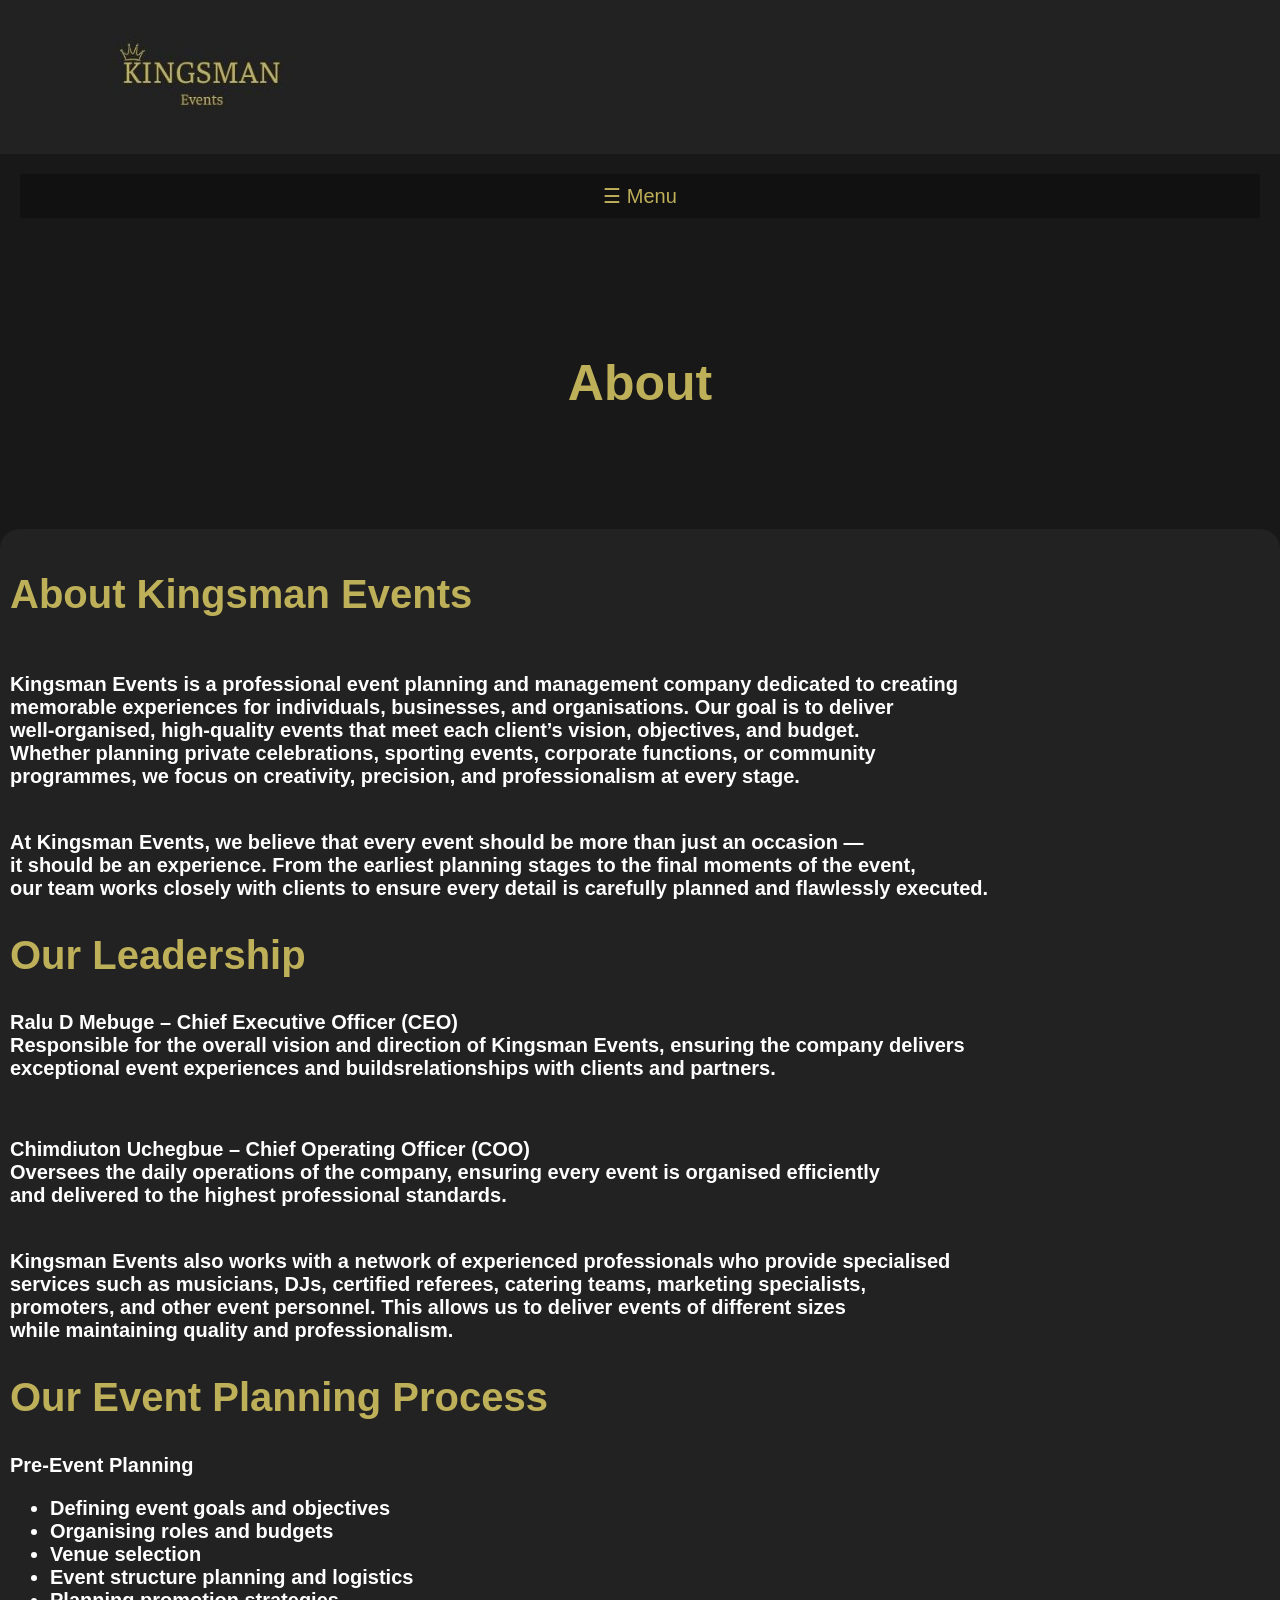
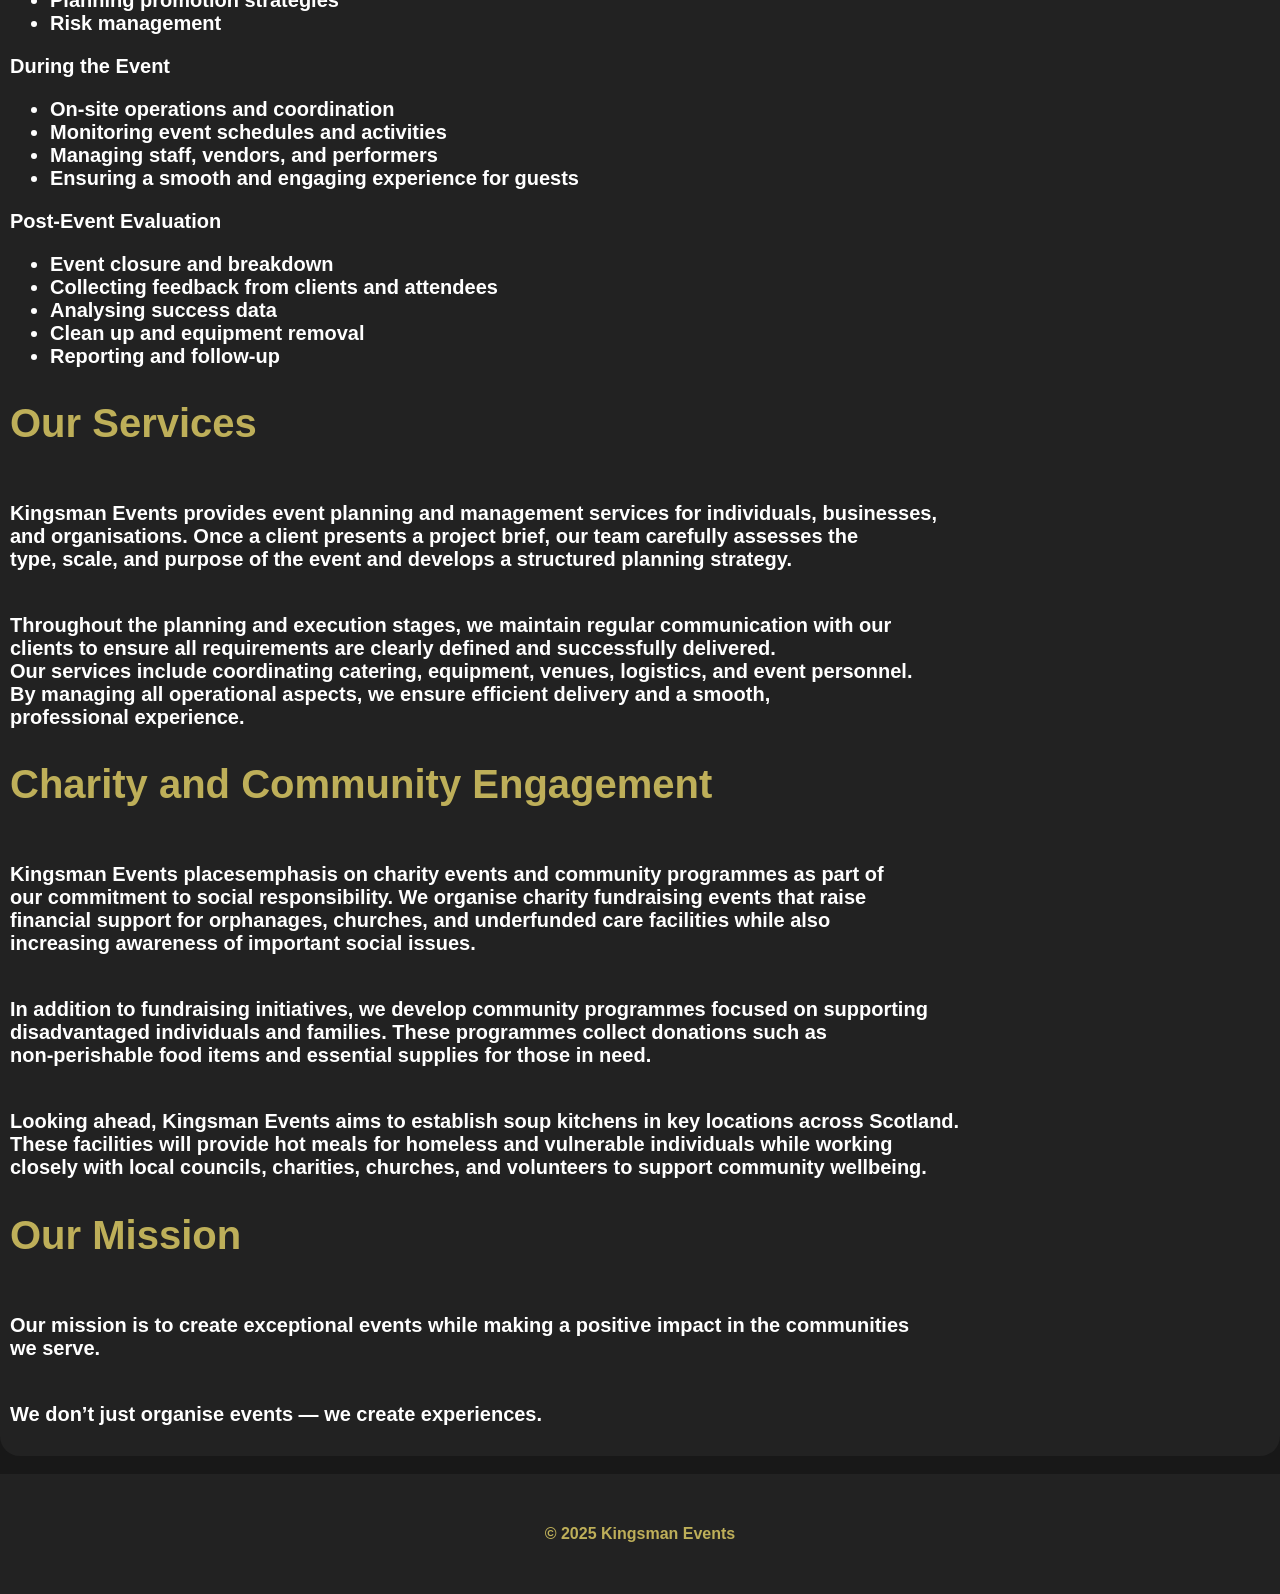
==== about.html @ a69aba5b "t" ====
<!doctype html>
    <head>
        <title>Home - Kingsman Events</title>
        <link rel="stylesheet" href="stylesheet.css">
        <meta name="viewport" content="width=device-width, initial-scale=1.0">
    </head>
    <body>
       <header class="site-header" width="1920">
            <a href="index.html"><img src="Kingsmanevents1.5.jpg" class="logo" width="350" alt></a>
        </header>
        <div id="mySidebar" class="sidebar">
          <a href="javascript:void(0)" class="closebtn" onclick="closeNav()">&times;</a>
          <a href="index.html">Home</a>
          <a href="about.html">About</a>
          <a href="events.html">Events</a>
          <a href="gallery.html">Gallery</a>
          <a href="contact.html">Contact</a>
        </div>

        <div id="main">
          <button class="openbtn" onclick="openNav()">&#9776; Menu</button>
        </div>
        <script src="script.js"></script>

        <script>
        function openNav() {
          document.getElementById("mySidebar").style.width = "250px";
          document.getElementById("main").style.marginLeft = "250px";
        }

        function closeNav() {
          document.getElementById("mySidebar").style.width = "0";
          document.getElementById("main").style.marginLeft = "0";
        }
        </script>

        <h6>About</h6>

                <div class="box1">
    <h2>About Kingsman Events</h2>

    <h3>
      <br>Kingsman Events is a professional event planning and management company dedicated to creating
      <br>memorable experiences for individuals, businesses, and organisations. Our goal is to deliver
      <br>well-organised, high-quality events that meet each client’s vision, objectives, and budget.
      <br>Whether planning private celebrations, sporting events, corporate functions, or community
      <br>programmes, we focus on creativity, precision, and professionalism at every stage.
    </h3>

    <h3>
      <br>At Kingsman Events, we believe that every event should be more than just an occasion —
      <br>it should be an experience. From the earliest planning stages to the final moments of the event,
      <br>our team works closely with clients to ensure every detail is carefully planned and flawlessly executed.
    </h3>

    <h2>Our Leadership</h2>

    <h3>Ralu D Mebuge – Chief Executive Officer (CEO)
    <br>Responsible for the overall vision and direction of Kingsman Events, ensuring the company delivers
    <br>exceptional event experiences and buildsrelationships with clients and partners.</h3>
      <br>
    <h3>Chimdiuton Uchegbue – Chief Operating Officer (COO)
    <br>Oversees the daily operations of the company, ensuring every event is organised efficiently
    <br>and delivered to the highest professional standards.</h3>

    <h3>
      <br>Kingsman Events also works with a network of experienced professionals who provide specialised
      <br>services such as musicians, DJs, certified referees, catering teams, marketing specialists,
      <br>promoters, and other event personnel. This allows us to deliver events of different sizes
      <br>while maintaining quality and professionalism.
    </h3>

    <h2>Our Event Planning Process</h2>

    <h3>Pre-Event Planning
    <ul>
      <li>Defining event goals and objectives</li>
      <li>Organising roles and budgets</li>
      <li>Venue selection</li>
      <li>Event structure planning and logistics</li>
      <li>Planning promotion strategies</li>
      <li>Risk management</li>
    </ul></h3>

    <h3>During the Event
    <ul>
      <li>On-site operations and coordination</li>
      <li>Monitoring event schedules and activities</li>
      <li>Managing staff, vendors, and performers</li>
      <li>Ensuring a smooth and engaging experience for guests</li>
    </ul></h3>

    <h3>Post-Event Evaluation
    <ul>
      <li>Event closure and breakdown</li>
      <li>Collecting feedback from clients and attendees</li>
      <li>Analysing success data</li>
      <li>Clean up and equipment removal</li>
      <li>Reporting and follow-up</li>
    </ul></h3>

    <h2>Our Services</h2>

    <h3>
      <br>Kingsman Events provides event planning and management services for individuals, businesses,
      <br>and organisations. Once a client presents a project brief, our team carefully assesses the
      <br>type, scale, and purpose of the event and develops a structured planning strategy.
    </h3>

    <h3>
      <br>Throughout the planning and execution stages, we maintain regular communication with our
      <br>clients to ensure all requirements are clearly defined and successfully delivered.
      <br>Our services include coordinating catering, equipment, venues, logistics, and event personnel.
      <br>By managing all operational aspects, we ensure efficient delivery and a smooth,
      <br>professional experience.
    </h3>

    <h2>Charity and Community Engagement</h2>

    <h3>
      <br>Kingsman Events placesemphasis on charity events and community programmes as part of
      <br>our commitment to social responsibility. We organise charity fundraising events that raise
      <br>financial support for orphanages, churches, and underfunded care facilities while also
      <br>increasing awareness of important social issues.
    </h3>

    <h3>
      <br>In addition to fundraising initiatives, we develop community programmes focused on supporting
      <br>disadvantaged individuals and families. These programmes collect donations such as
      <br>non-perishable food items and essential supplies for those in need.
    </h3>

    <h3>
      <br>Looking ahead, Kingsman Events aims to establish soup kitchens in key locations across Scotland.
      <br>These facilities will provide hot meals for homeless and vulnerable individuals while working
      <br>closely with local councils, charities, churches, and volunteers to support community wellbeing.
    </h3>

    <h2>Our Mission</h2>

    <h3>
      <br>Our mission is to create exceptional events while making a positive impact in the communities
      <br>we serve.
    </h3>

    <h3><br>We don’t just organise events — we create experiences.</h3>
</div>
<br>
    </body>
        <footer class="footer">
            <h4>© 2025 Kingsman Events</h4>
        </footer>
</html>
---- stylesheet.css ----
body {
    margin: 0;
    padding: 0;
    background-color: rgb(24, 24, 24);
}

header {
    background-color: rgb(34, 34, 34);
    max-width: 100%;
    text-align: left;
    padding: 30px
}

.sidebar {
  height: 100%;
  width: 0;
  position: fixed;
  z-index: 1;
  top: 0;
  left: 0;
  background-color: #111;
  overflow-x: hidden;
  padding-top: 60px;
  transition: 0.5s;
}

.sidebar a {
  padding: 8px 8px 8px 32px;
  text-decoration: none;
  font-size: 25px;
  color: #818181;
  display: block;
  transition: 0.3s;
}

.sidebar a:hover {
  color: #f1f1f1;
}

.sidebar .closebtn {
  position: absolute;
  top: 0;
  right: 25px;
  font-size: 36px;
  margin-left: 50px;
}

.openbtn {
  font-size: 20px;
  cursor: pointer;
  background-color: #111;
  color: rgb(190, 175, 89);
  padding: 10px 160px;
  border: none;
  width: 100%;
}

.openbtn:hover {
  background-color: #444;
}

#main {
  transition: margin-left .5s;
  padding: 20px;
}

@media screen and (max-height: 450px) {
  .sidebar {
    padding-top: 15px;
  }

  .sidebar a {
    font-size: 18px;
  }
}

a{
    color: rgb(190, 175, 89);
    font-size: 25px;
    font-family: sans-serif;
}
.nav{
    display: flex;
    justify-content: right;
    gap: 20px;
    max-width: 100%;
}

h4{
    color: rgb(190, 175, 89);
    font-family: sans-serif;
}

.row{
    display: flex;
    gap: 10px;
    max-width: 100%;
    justify-items: centerf;
}

.box{
    flex: 1;
    background: rgb(34, 34, 34);
    padding: 30px;
    border-radius: 20px;
    max-width: 100%;
    
}

.box-black{
    background-color: black;
    border-radius: 20px;
}

h1{
    color: white;
    font-family: sans-serif;
}

.center-video{
    display: block;
    margin: 0 auto;
    border-radius: 20px;
    border: 1px solid rgb(24, 24, 24);
    max-width: 100%;
    max-height: 100%;
}

h5{
    color: rgb(190, 175, 89);
    font-size: 25px;
    font-family: sans-serif;
}

a{
    text-decoration: none;
}

a:hover{
    text-decoration: underline;
}

h6{
    font-size: 50px;
    color: rgb(190, 175, 89);
    text-align: center;
    font-family: sans-serif;
}

h2{
    font-size: 40px;
    color: rgb(190, 175, 89);
    font-family: sans-serif;
}

.box-white{
    background-color: rgb(34, 34, 34);
    padding: 10px;
    border-radius: 20px;
    justify-items: center;
}

h3{
    font-family: Helvetica;
    font-size: 20px;
    color: white;
}

.box1{
    background-color: rgb(34, 34, 34);
    padding: 10px;
    border-radius: 20px;
    justify-items: center;
}

.left-box1{
    padding: 140px 200px;
    background-color: rgb(34, 34, 34);
    border-radius: 20px;
}


.row0{
    padding: 100px;
    gap: 100px;
    display: flex;
    align-items: center;
    justify-content: center
}

.row9{
    padding: 100px;
    gap: 100px;
    display: flex;
    align-items: center;
    justify-content: center
}


.box-red{
    padding: 120px 200px;
    background-color: rgb(24, 24, 24);
    border-radius: 20px;
}

input[type=text], select, textarea {
    width: 100%;
    padding: 12px;
    border: 1px solid #BEAF59;
    border-radius: 4px;
    box-sizing: border-box;
    margin-top: 6px;
    margin-bottom: 16px;
    resize: vertical;
    color: black;
}

input[type=submit] {
    background-color: #BEAF59;
    color: black;
    padding: 12px 20px;
    border: none;
    border-radius: 4px;
    cursor: pointer;
}

input[type=submit]:hover {
    background-color: rgb(24, 24, 24);
}

.container {
    border-radius: 20px;
    background-color: rgb(34, 34, 34);
    padding: 20px;
    color: #BEAF59;
    max-width: 100%;
    max-height: 100%;
}

.box-lilac{
    padding: 10px;
    justify-content: center;
    display: flex;
    gap: 20px;
    flex-wrap: wrap;
}

img{
    max-width: 100%;
    max-height: 100%;
    border-radius: 20px;
}

.center{
    display: flex;
    justify-content: center;
}

.btn{
    background-color: #BEAF59;
    color: #111;
    padding: 20px;
    border-radius: 20px;
    justify-content: center;
}

.footer{
    background-color: rgb(34, 34, 34);
    text-align:center;
    padding: 30px;
}
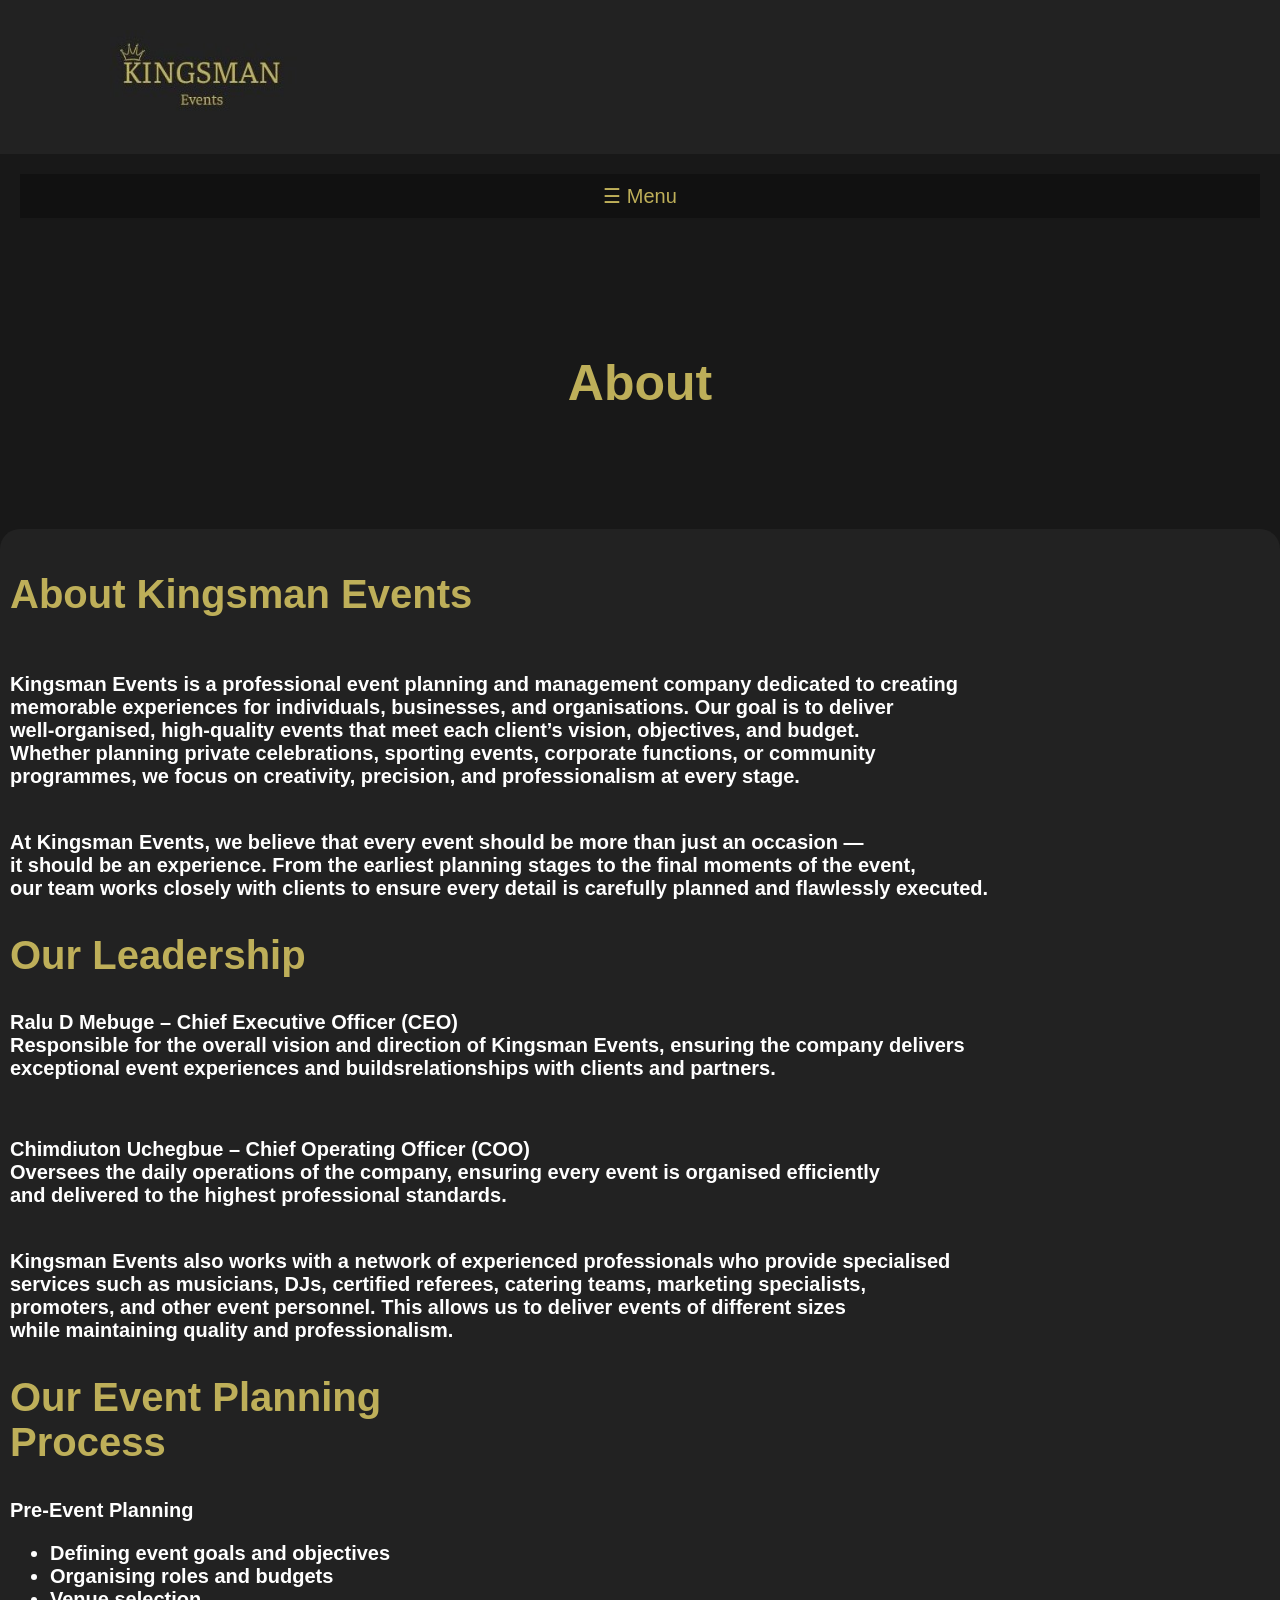
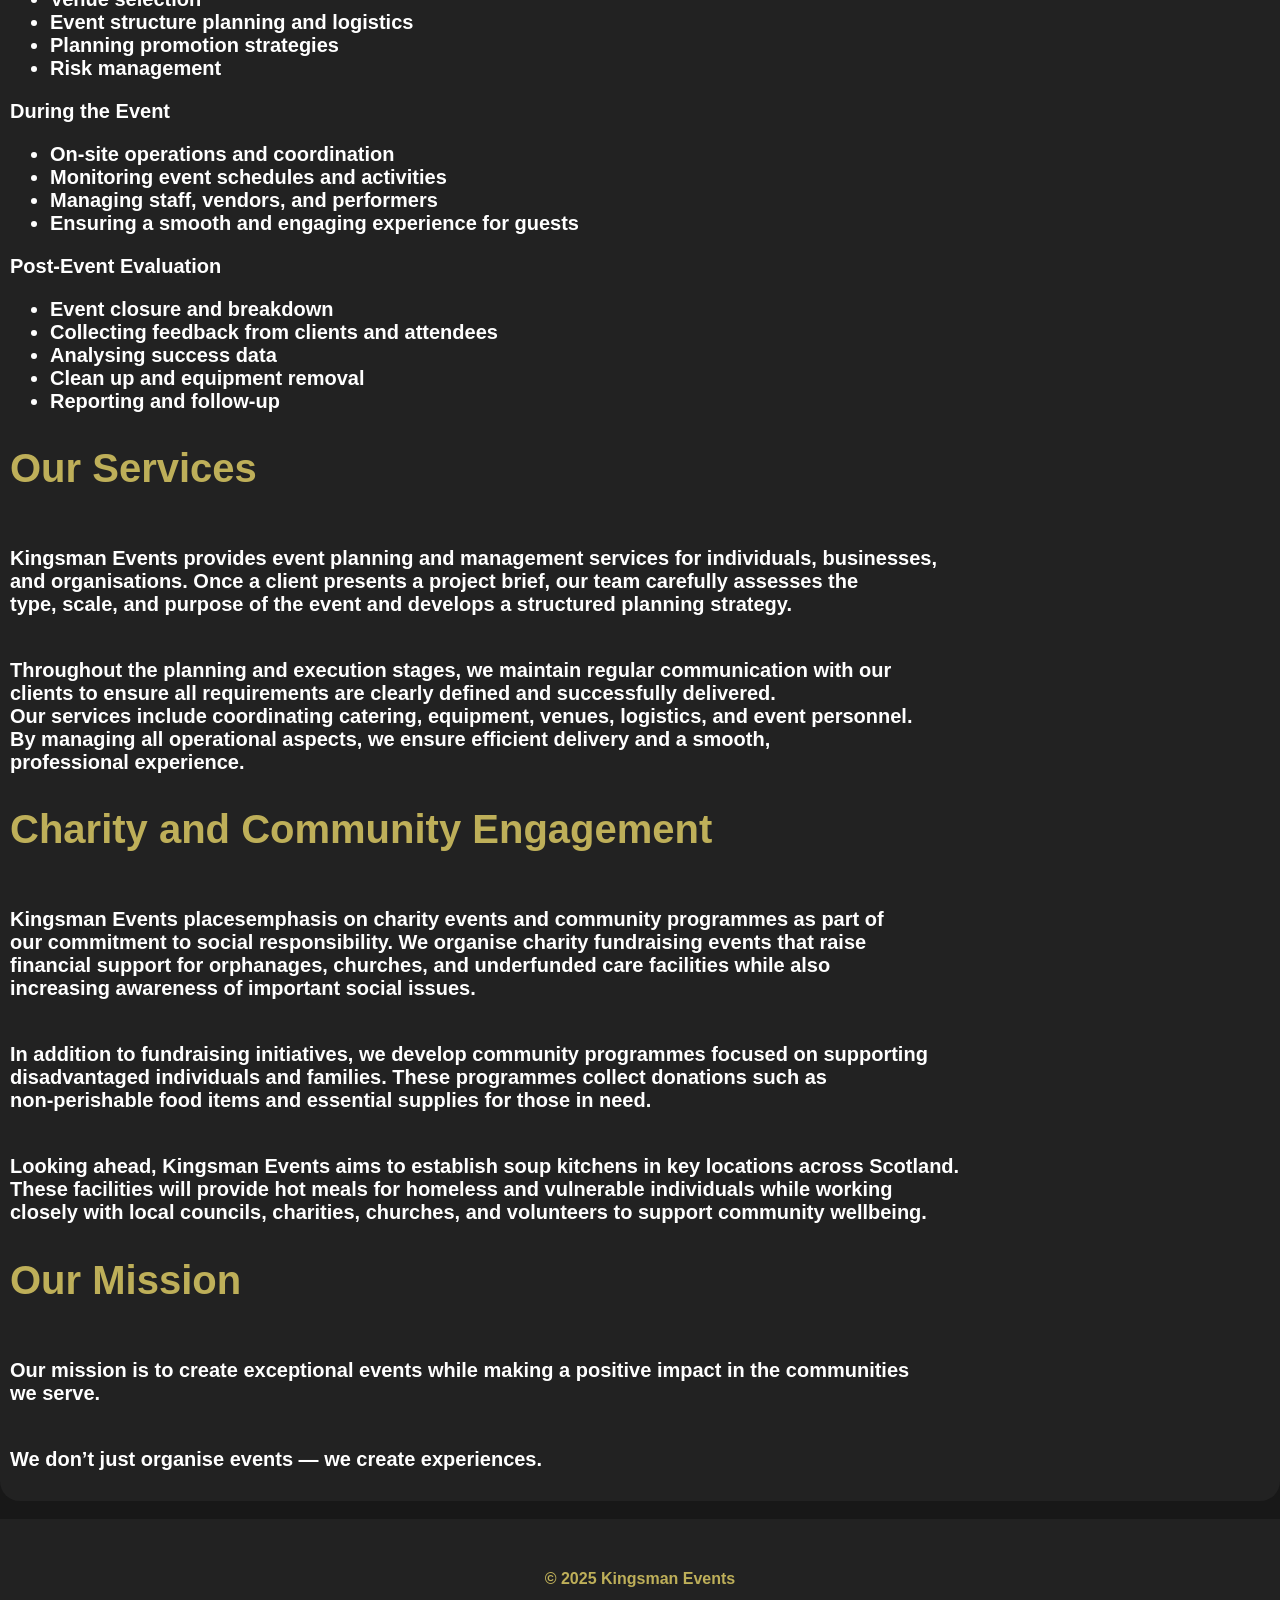
==== commit 022861b9: "h" ====
--- a/about.html
+++ b/about.html
@@ -70,7 +70,8 @@
       <br>while maintaining quality and professionalism.
     </h3>
 
-    <h2>Our Event Planning Process</h2>
+    <h2>Our Event Planning 
+      <br>Process</h2>
 
     <h3>Pre-Event Planning
     <ul>
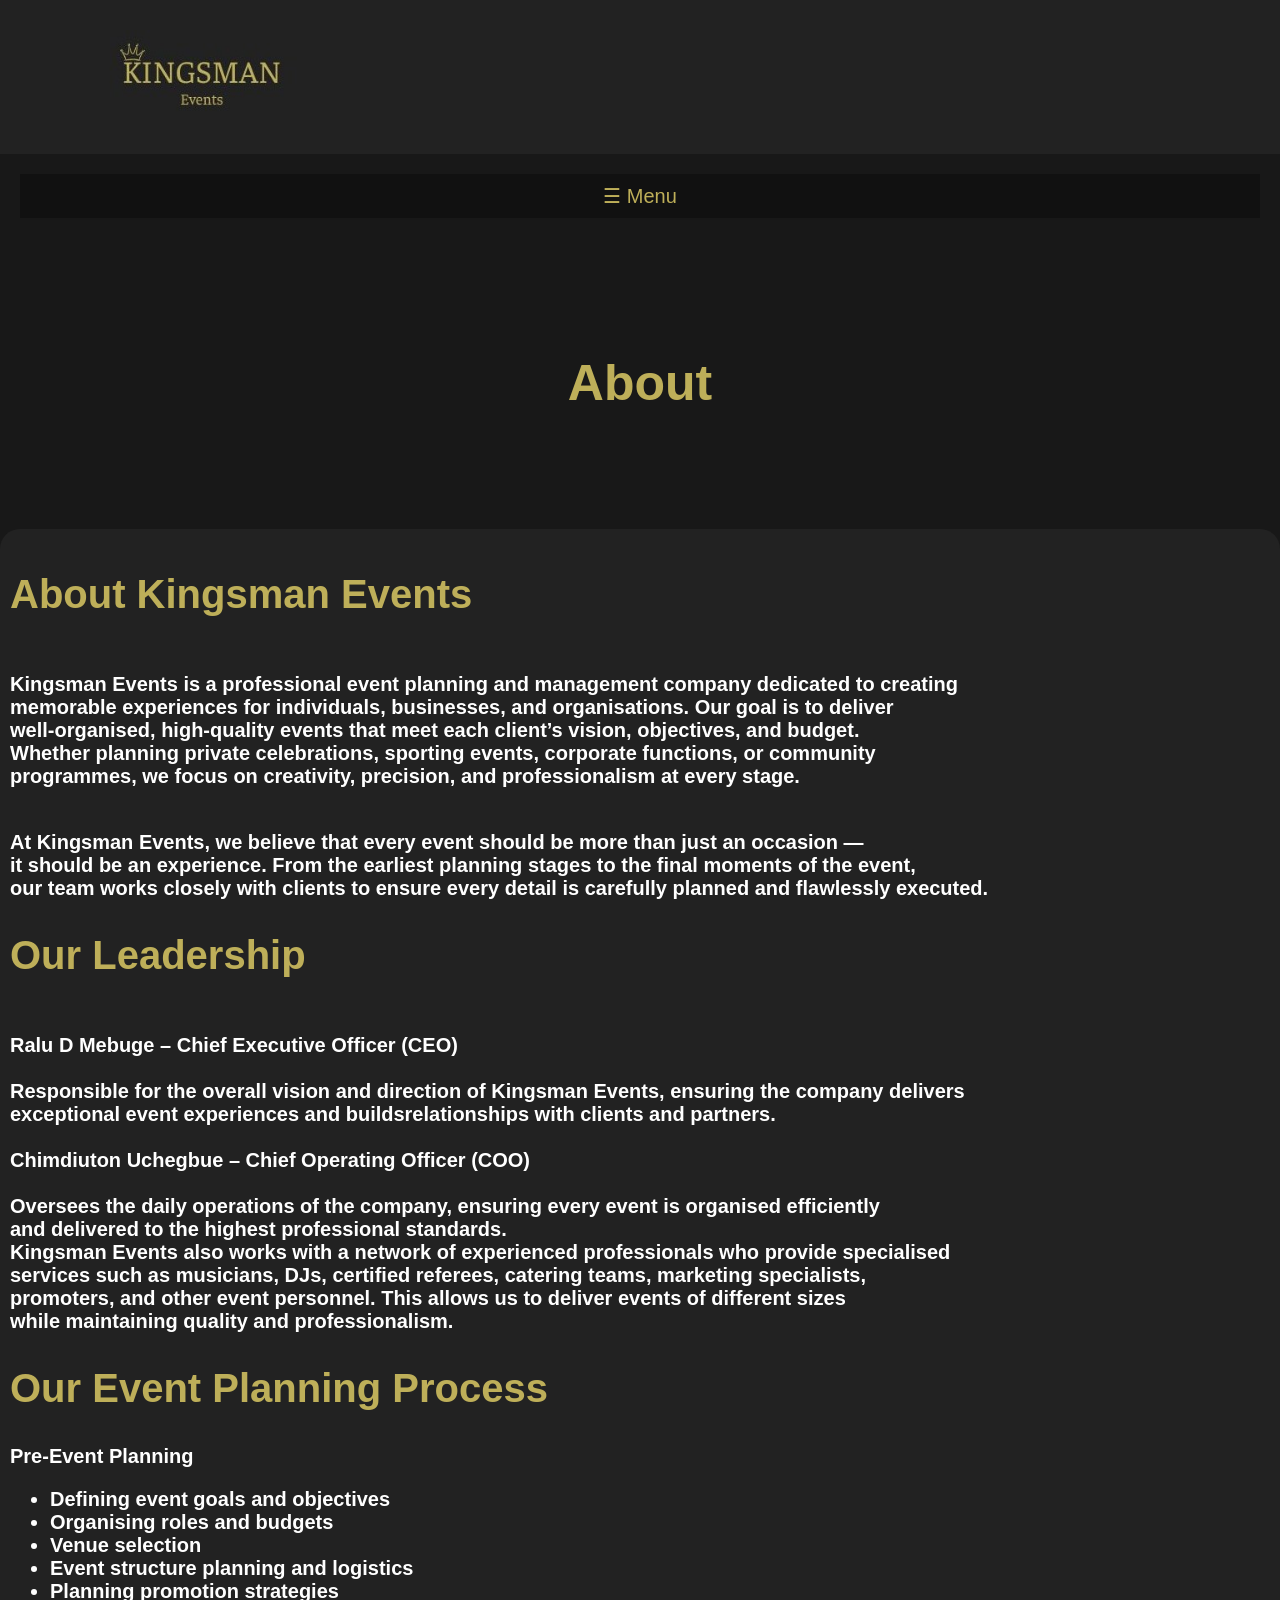
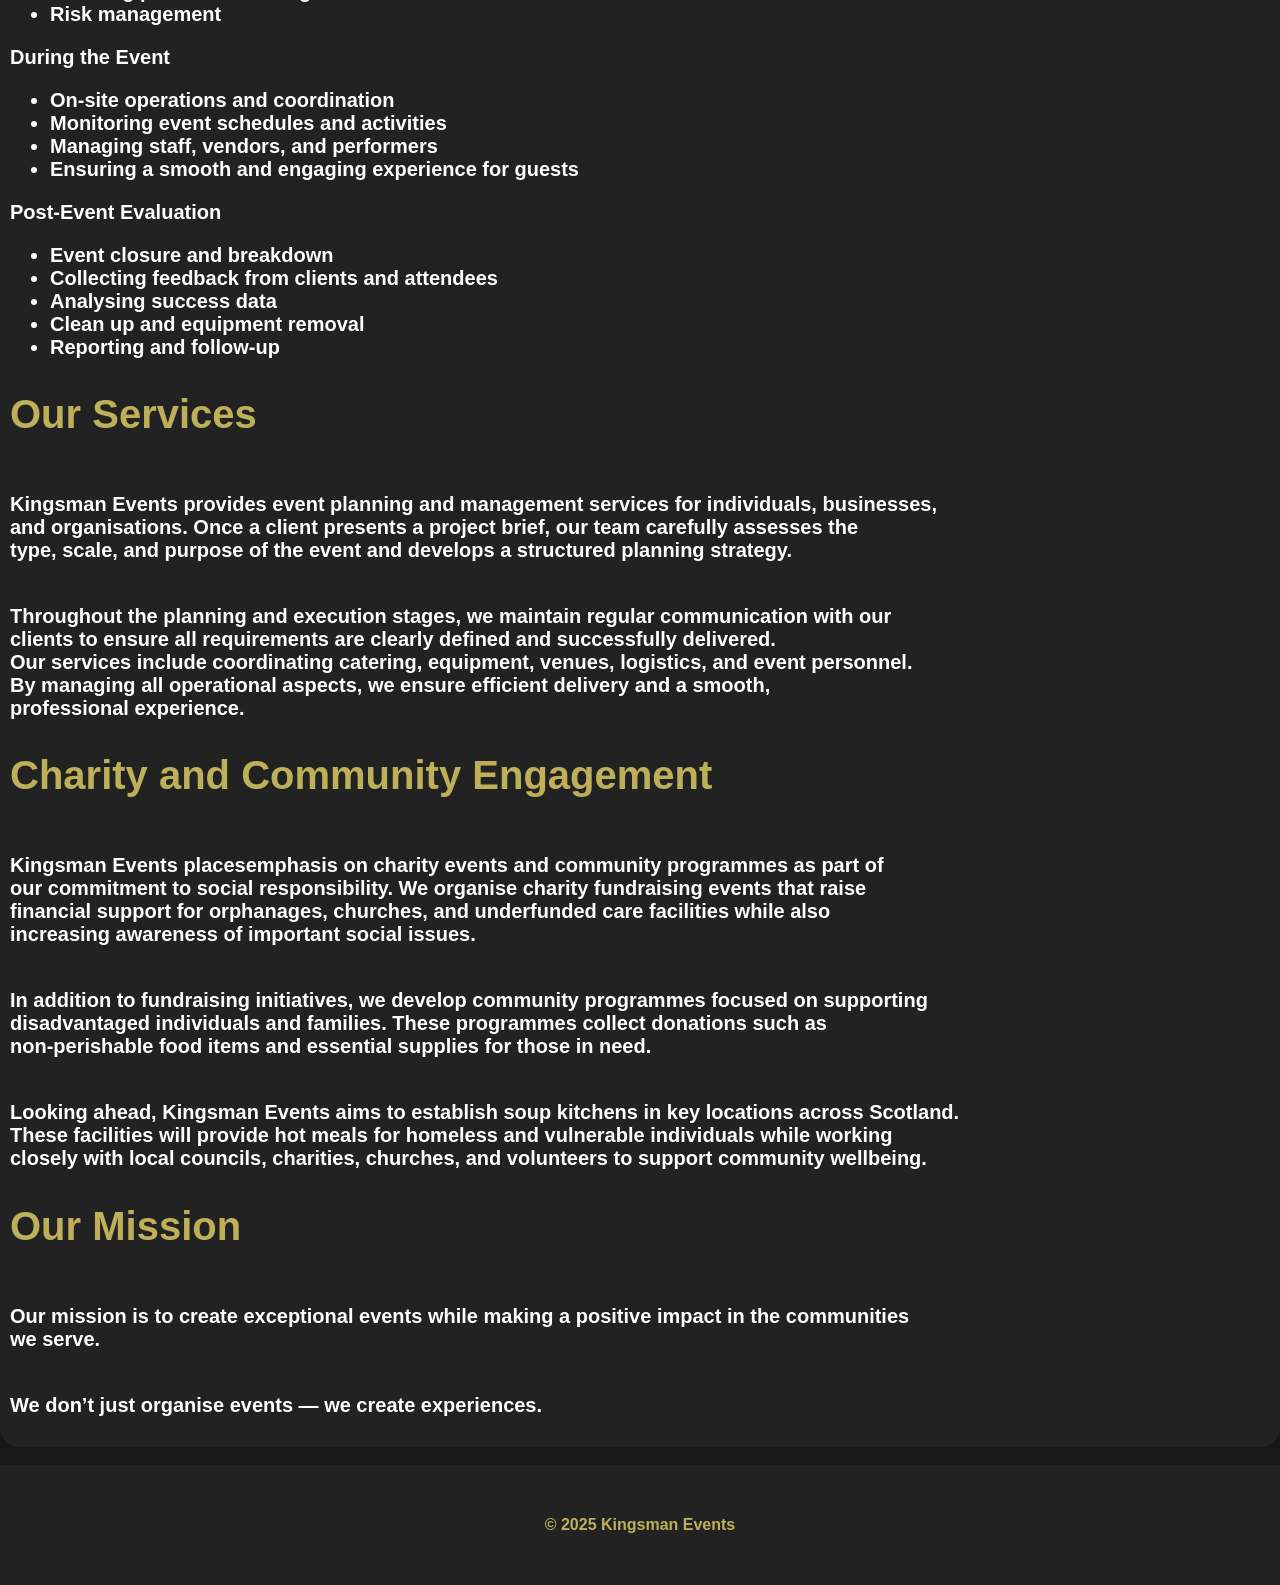
==== commit 7302b2ad: "hy" ====
--- a/about.html
+++ b/about.html
@@ -55,23 +55,24 @@
 
     <h2>Our Leadership</h2>
 
-    <h3>Ralu D Mebuge – Chief Executive Officer (CEO)
+    <h3>
+    <br>Ralu D Mebuge – Chief Executive Officer (CEO)
+    <br>
     <br>Responsible for the overall vision and direction of Kingsman Events, ensuring the company delivers
-    <br>exceptional event experiences and buildsrelationships with clients and partners.</h3>
+    <br>exceptional event experiences and buildsrelationships with clients and partners.
       <br>
-    <h3>Chimdiuton Uchegbue – Chief Operating Officer (COO)
+    <br>Chimdiuton Uchegbue – Chief Operating Officer (COO)
+    <br>
     <br>Oversees the daily operations of the company, ensuring every event is organised efficiently
-    <br>and delivered to the highest professional standards.</h3>
+    <br>and delivered to the highest professional standards.
 
-    <h3>
-      <br>Kingsman Events also works with a network of experienced professionals who provide specialised
-      <br>services such as musicians, DJs, certified referees, catering teams, marketing specialists,
-      <br>promoters, and other event personnel. This allows us to deliver events of different sizes
-      <br>while maintaining quality and professionalism.
+    <br>Kingsman Events also works with a network of experienced professionals who provide specialised
+    <br>services such as musicians, DJs, certified referees, catering teams, marketing specialists,
+    <br>promoters, and other event personnel. This allows us to deliver events of different sizes
+    <br>while maintaining quality and professionalism.
     </h3>
 
-    <h2>Our Event Planning 
-      <br>Process</h2>
+    <h2>Our Event Planning Process</h2>
 
     <h3>Pre-Event Planning
     <ul>
@@ -81,17 +82,17 @@
       <li>Event structure planning and logistics</li>
       <li>Planning promotion strategies</li>
       <li>Risk management</li>
-    </ul></h3>
+    </ul>
 
-    <h3>During the Event
+    During the Event
     <ul>
       <li>On-site operations and coordination</li>
       <li>Monitoring event schedules and activities</li>
       <li>Managing staff, vendors, and performers</li>
       <li>Ensuring a smooth and engaging experience for guests</li>
-    </ul></h3>
+    </ul>
 
-    <h3>Post-Event Evaluation
+    Post-Event Evaluation
     <ul>
       <li>Event closure and breakdown</li>
       <li>Collecting feedback from clients and attendees</li>
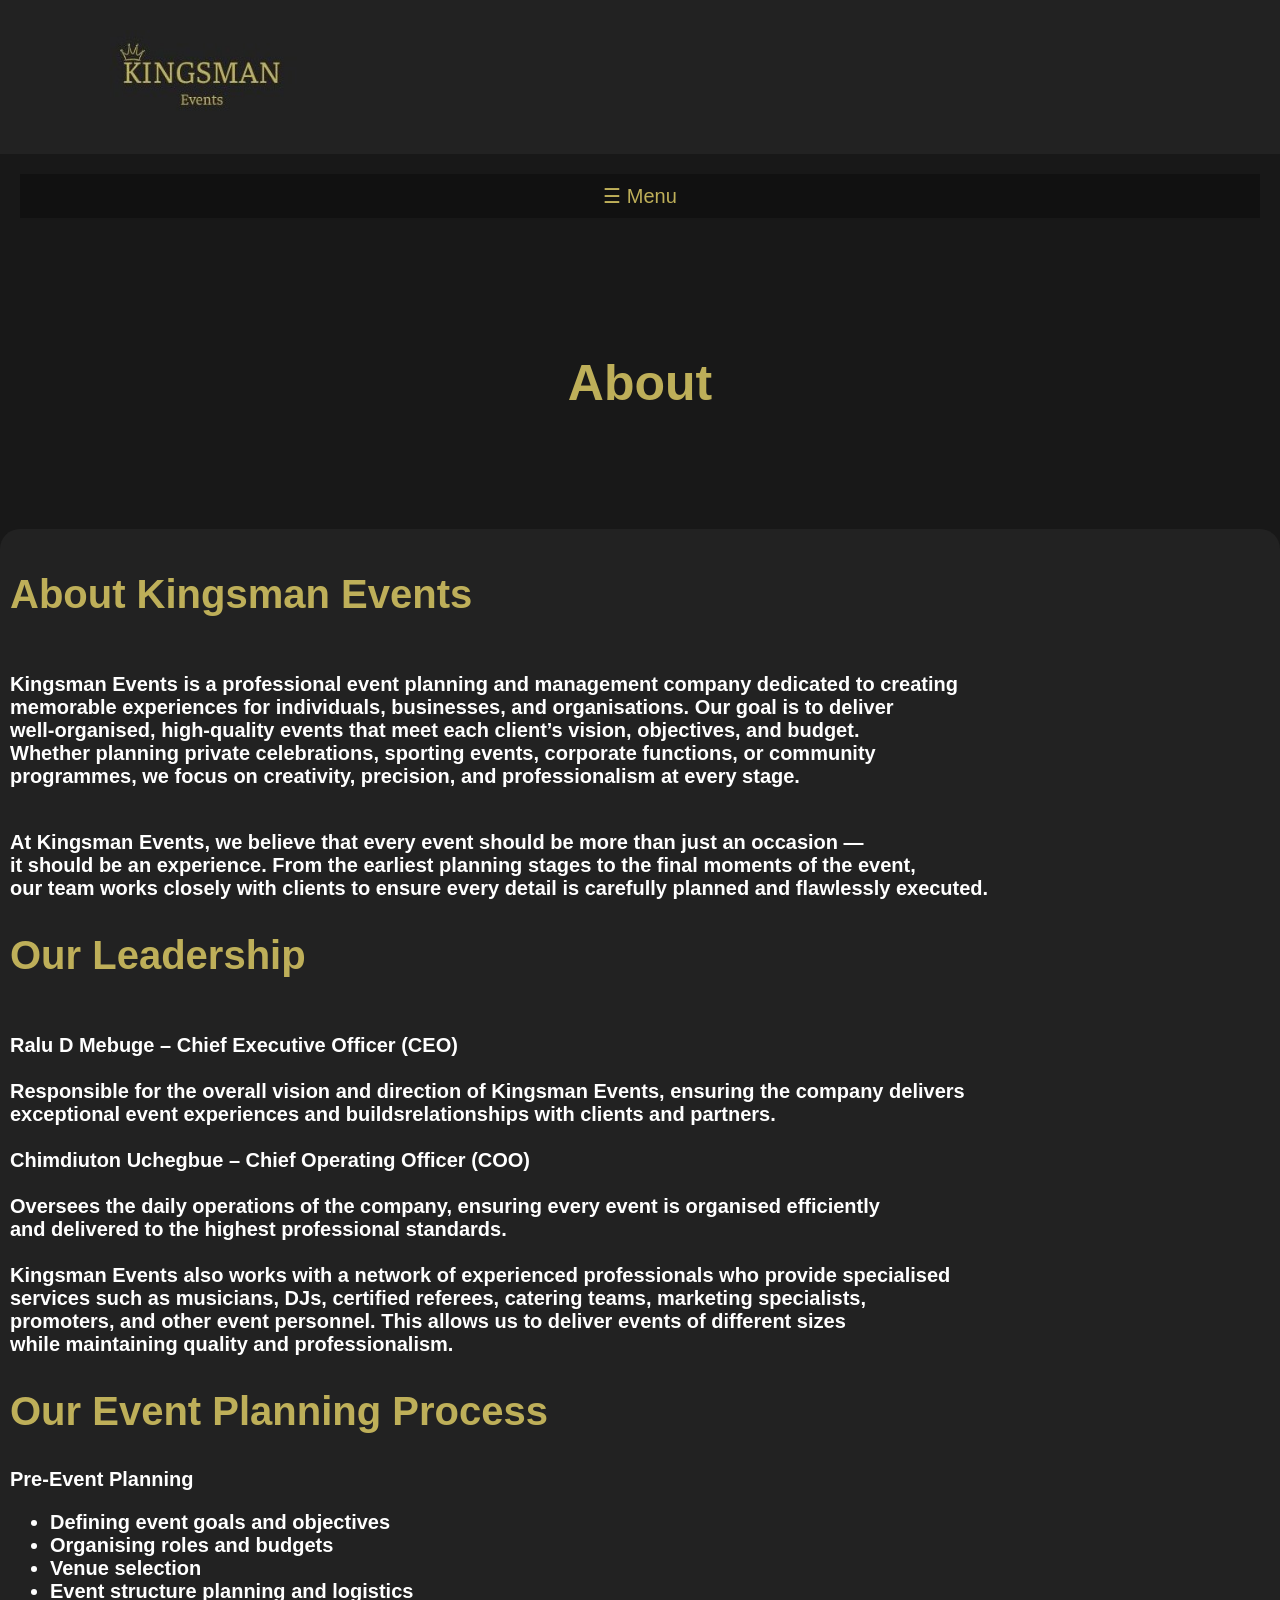
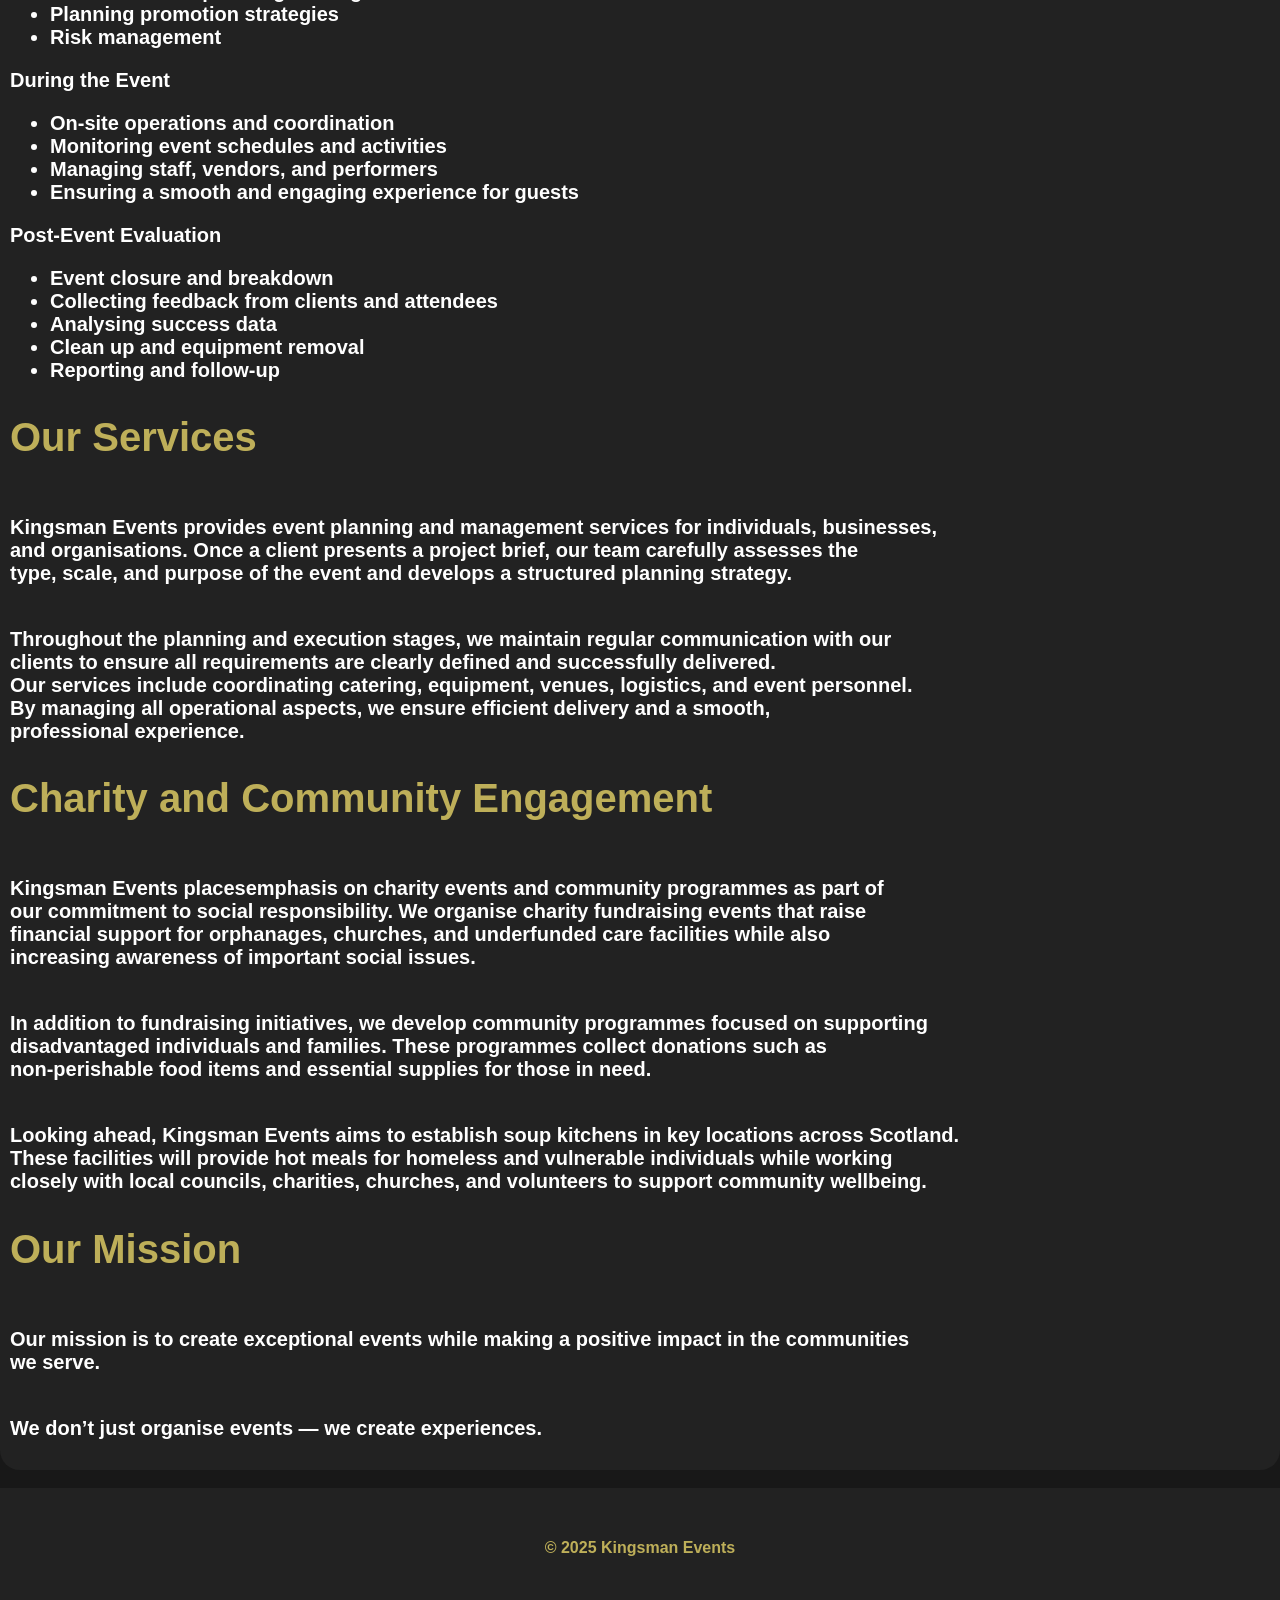
==== commit 73719449: "h" ====
--- a/about.html
+++ b/about.html
@@ -65,7 +65,7 @@
     <br>
     <br>Oversees the daily operations of the company, ensuring every event is organised efficiently
     <br>and delivered to the highest professional standards.
-
+      <br>
     <br>Kingsman Events also works with a network of experienced professionals who provide specialised
     <br>services such as musicians, DJs, certified referees, catering teams, marketing specialists,
     <br>promoters, and other event personnel. This allows us to deliver events of different sizes
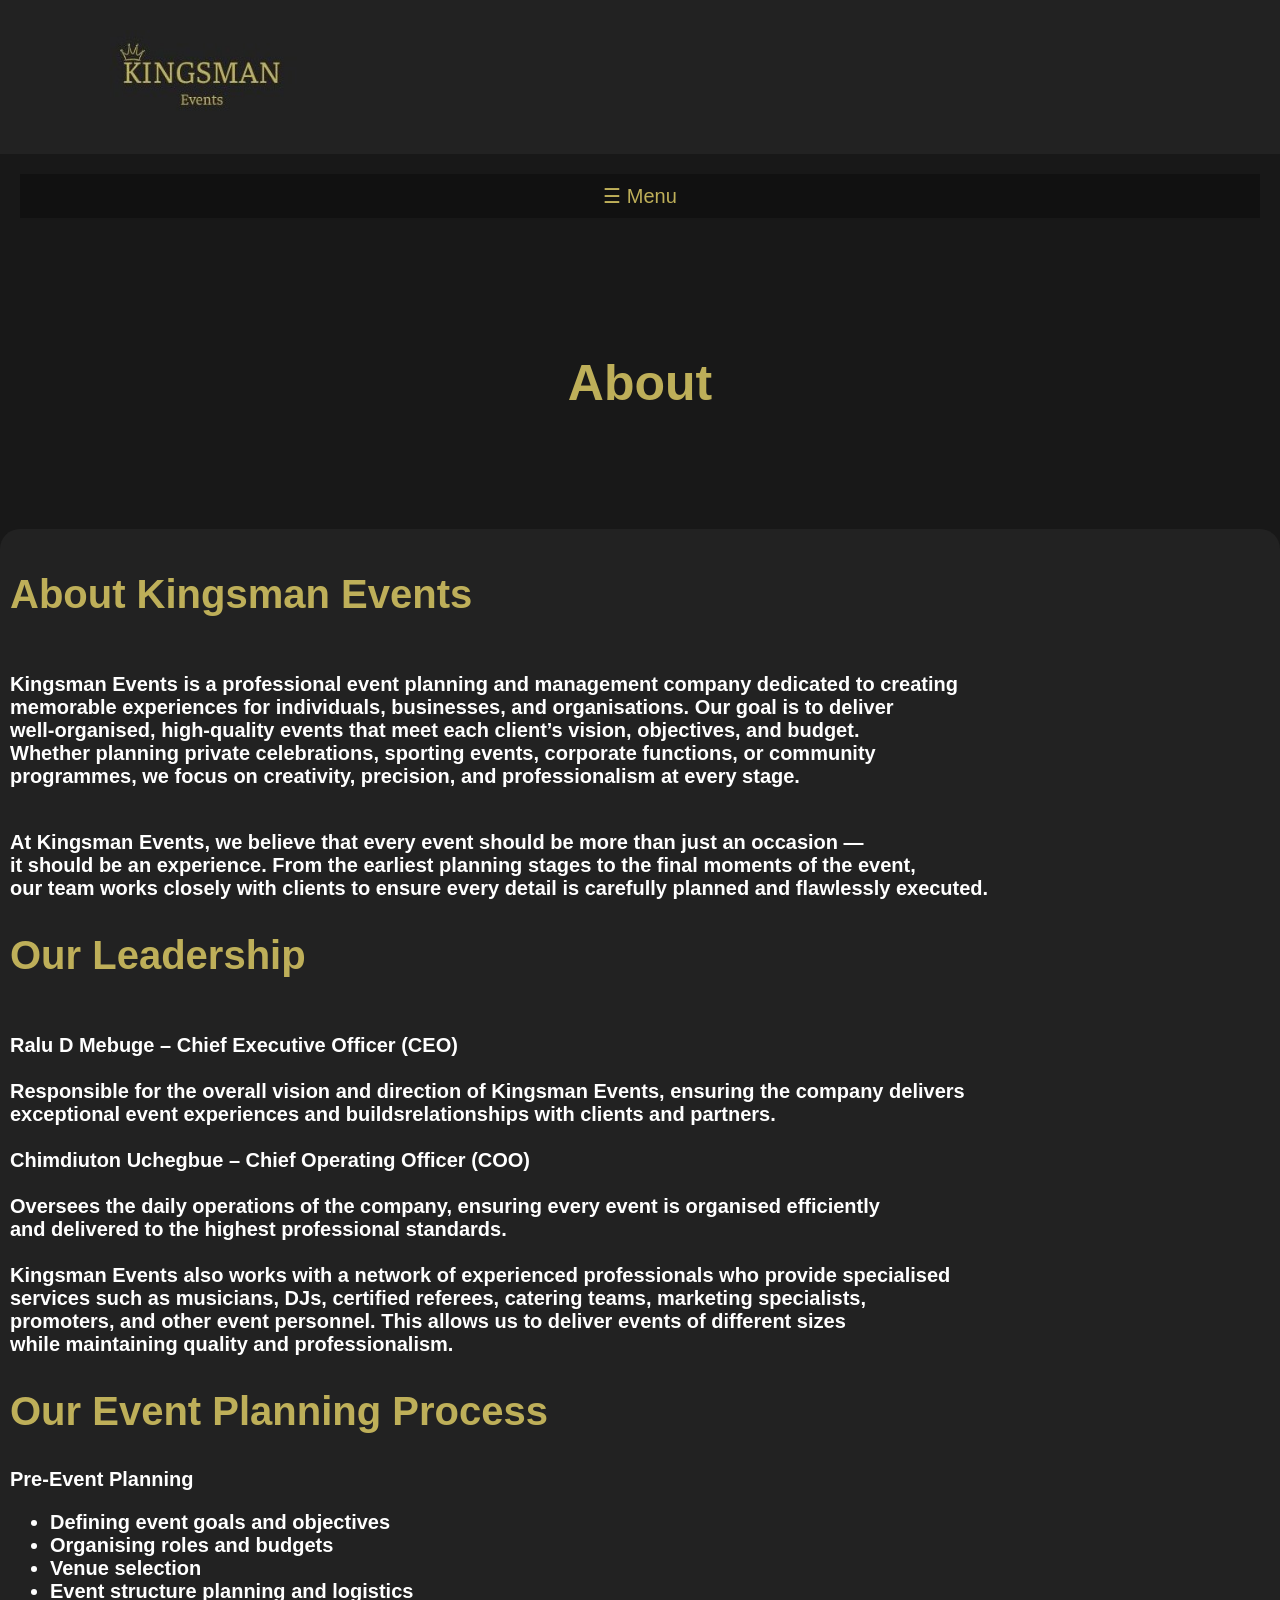
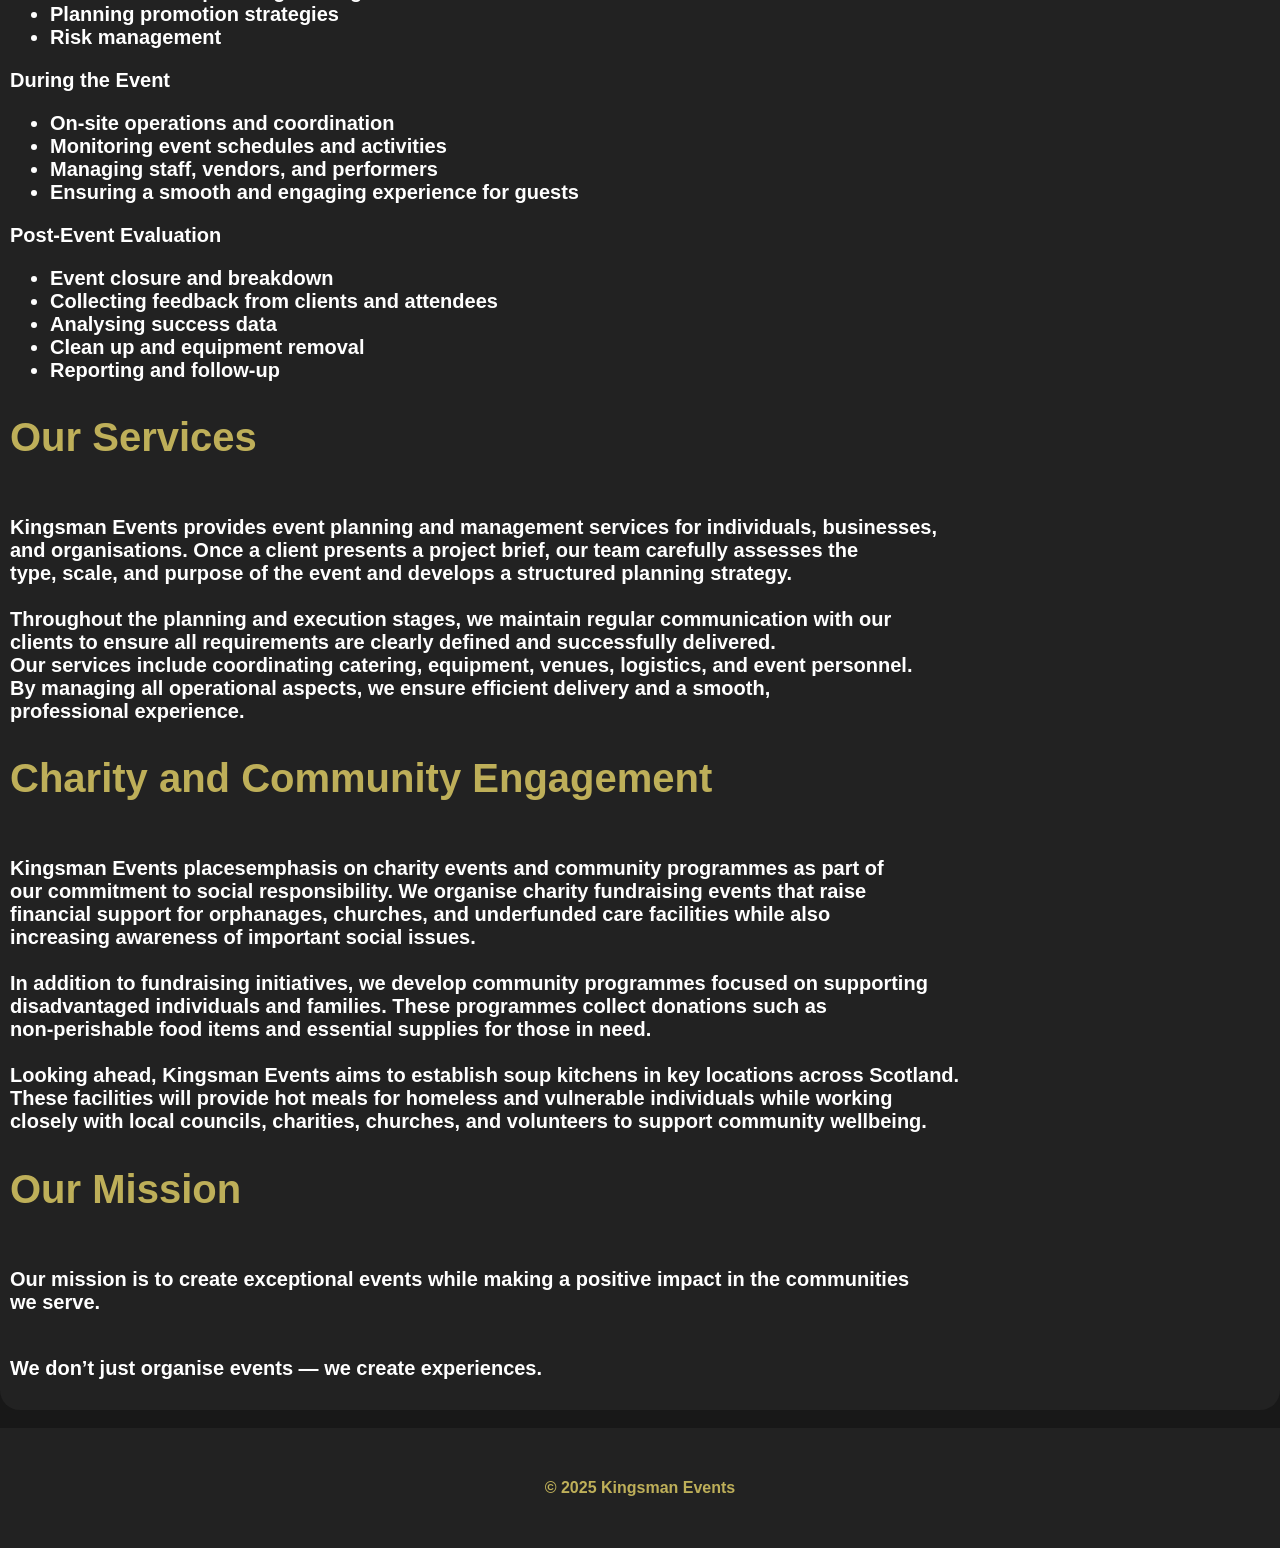
==== commit b1d97b00: "c" ====
--- a/about.html
+++ b/about.html
@@ -107,9 +107,7 @@
       <br>Kingsman Events provides event planning and management services for individuals, businesses,
       <br>and organisations. Once a client presents a project brief, our team carefully assesses the
       <br>type, scale, and purpose of the event and develops a structured planning strategy.
-    </h3>
-
-    <h3>
+      <br>
       <br>Throughout the planning and execution stages, we maintain regular communication with our
       <br>clients to ensure all requirements are clearly defined and successfully delivered.
       <br>Our services include coordinating catering, equipment, venues, logistics, and event personnel.
@@ -124,15 +122,11 @@
       <br>our commitment to social responsibility. We organise charity fundraising events that raise
       <br>financial support for orphanages, churches, and underfunded care facilities while also
       <br>increasing awareness of important social issues.
-    </h3>
-
-    <h3>
+      <br>
       <br>In addition to fundraising initiatives, we develop community programmes focused on supporting
       <br>disadvantaged individuals and families. These programmes collect donations such as
       <br>non-perishable food items and essential supplies for those in need.
-    </h3>
-
-    <h3>
+      <br>
       <br>Looking ahead, Kingsman Events aims to establish soup kitchens in key locations across Scotland.
       <br>These facilities will provide hot meals for homeless and vulnerable individuals while working
       <br>closely with local councils, charities, churches, and volunteers to support community wellbeing.
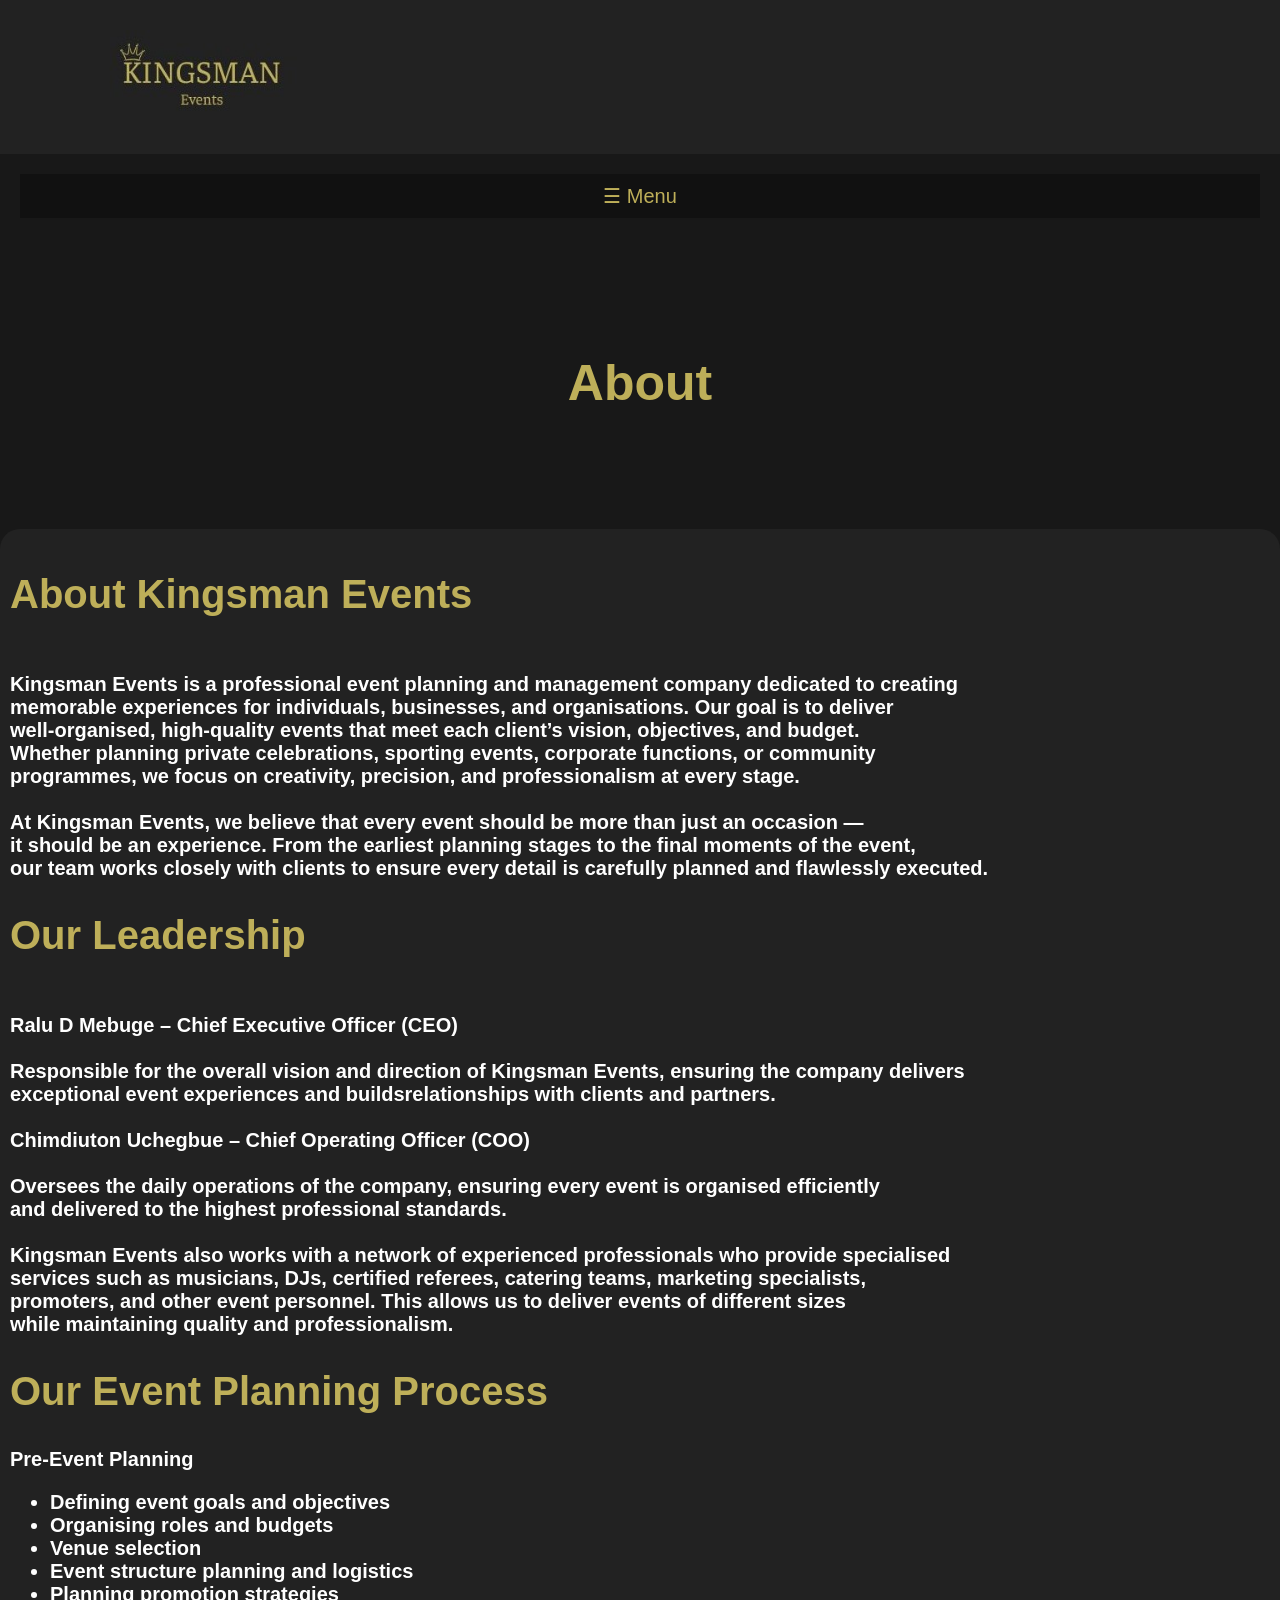
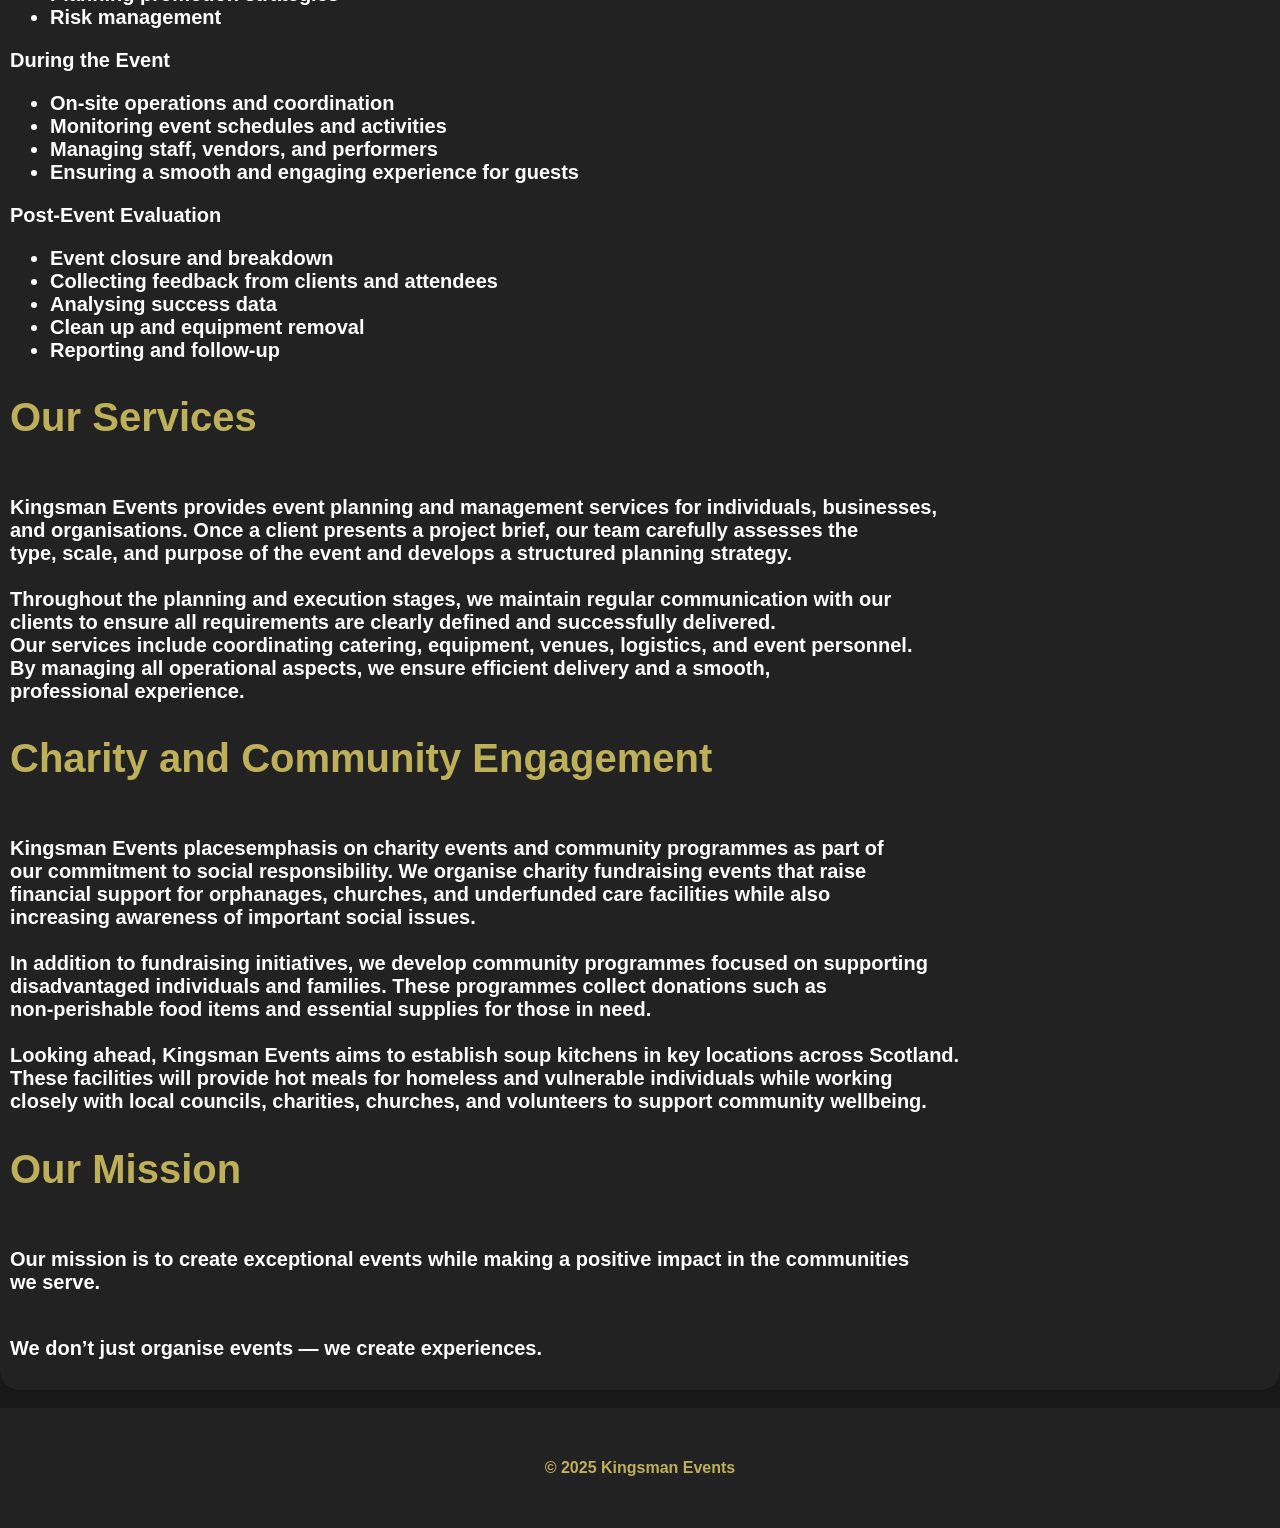
==== commit f2bc06f5: "s" ====
--- a/about.html
+++ b/about.html
@@ -45,9 +45,7 @@
       <br>well-organised, high-quality events that meet each client’s vision, objectives, and budget.
       <br>Whether planning private celebrations, sporting events, corporate functions, or community
       <br>programmes, we focus on creativity, precision, and professionalism at every stage.
-    </h3>
-
-    <h3>
+      <br>
       <br>At Kingsman Events, we believe that every event should be more than just an occasion —
       <br>it should be an experience. From the earliest planning stages to the final moments of the event,
       <br>our team works closely with clients to ensure every detail is carefully planned and flawlessly executed.
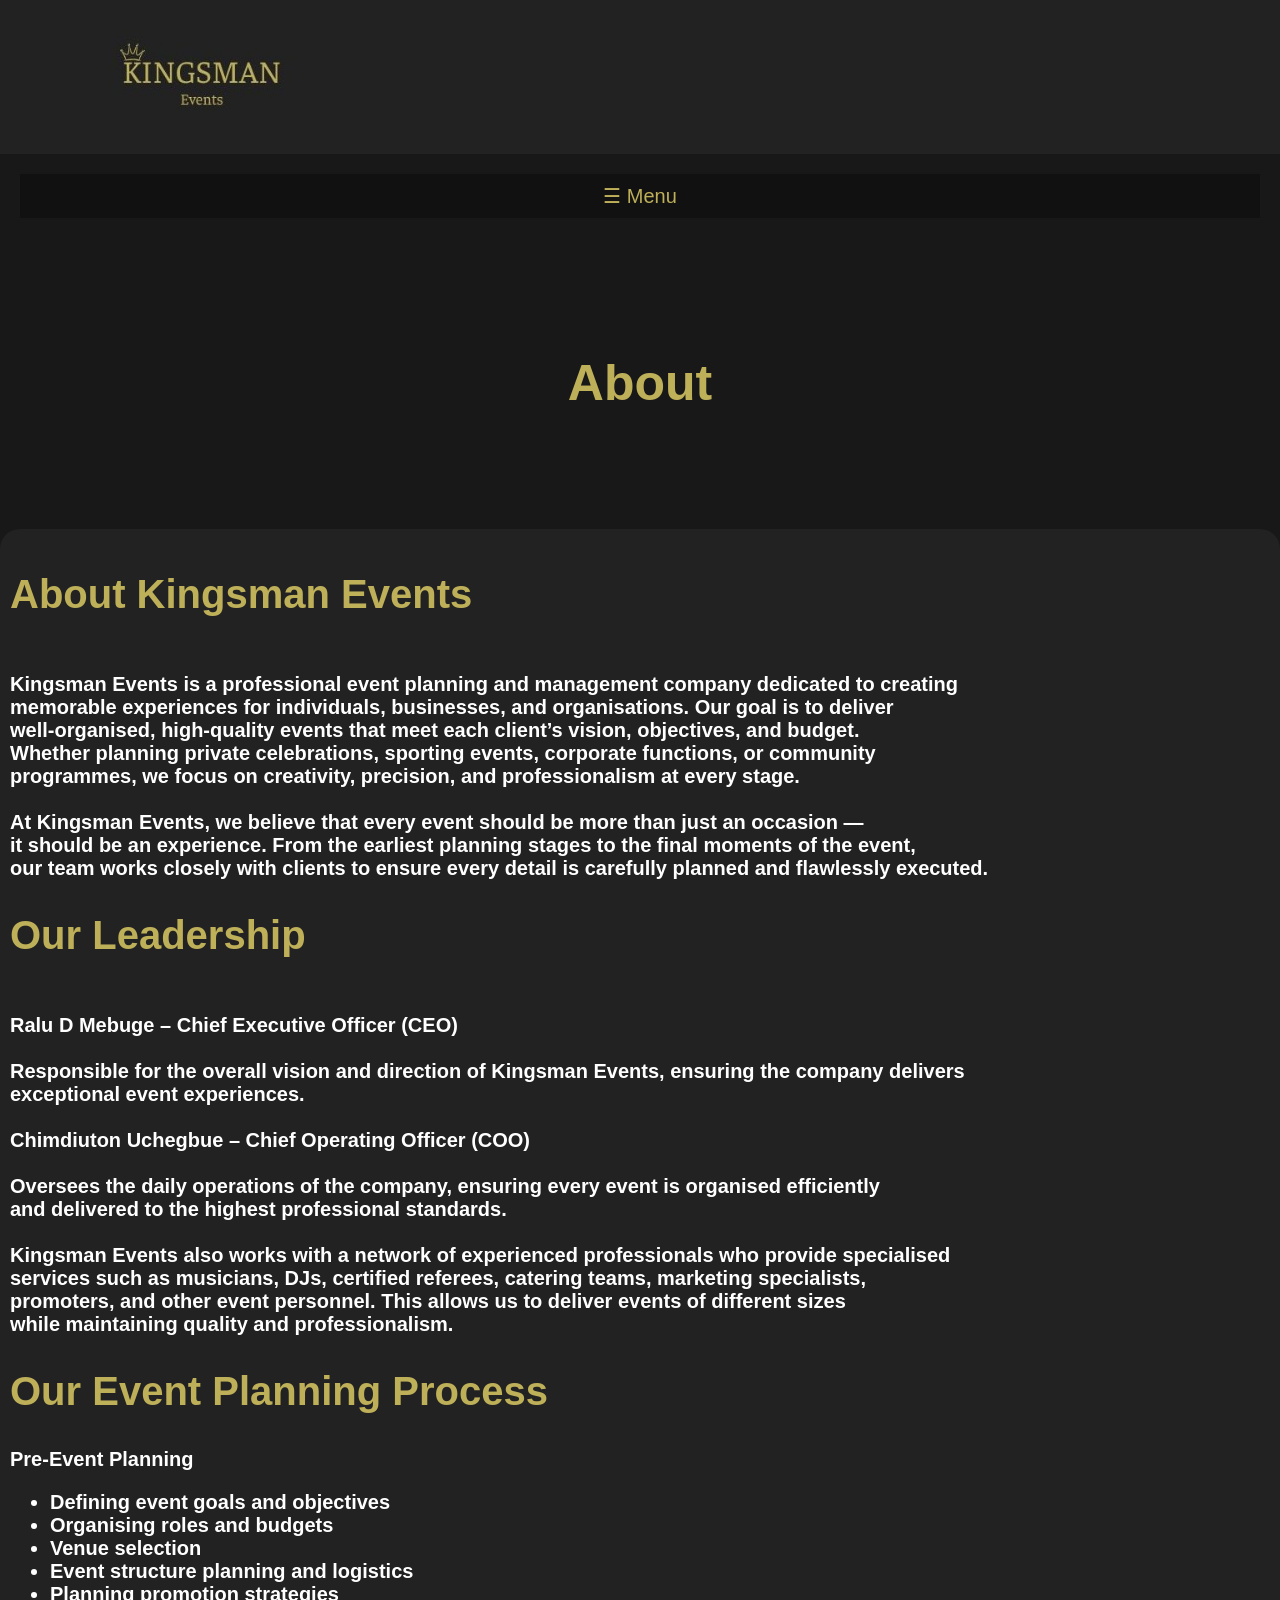
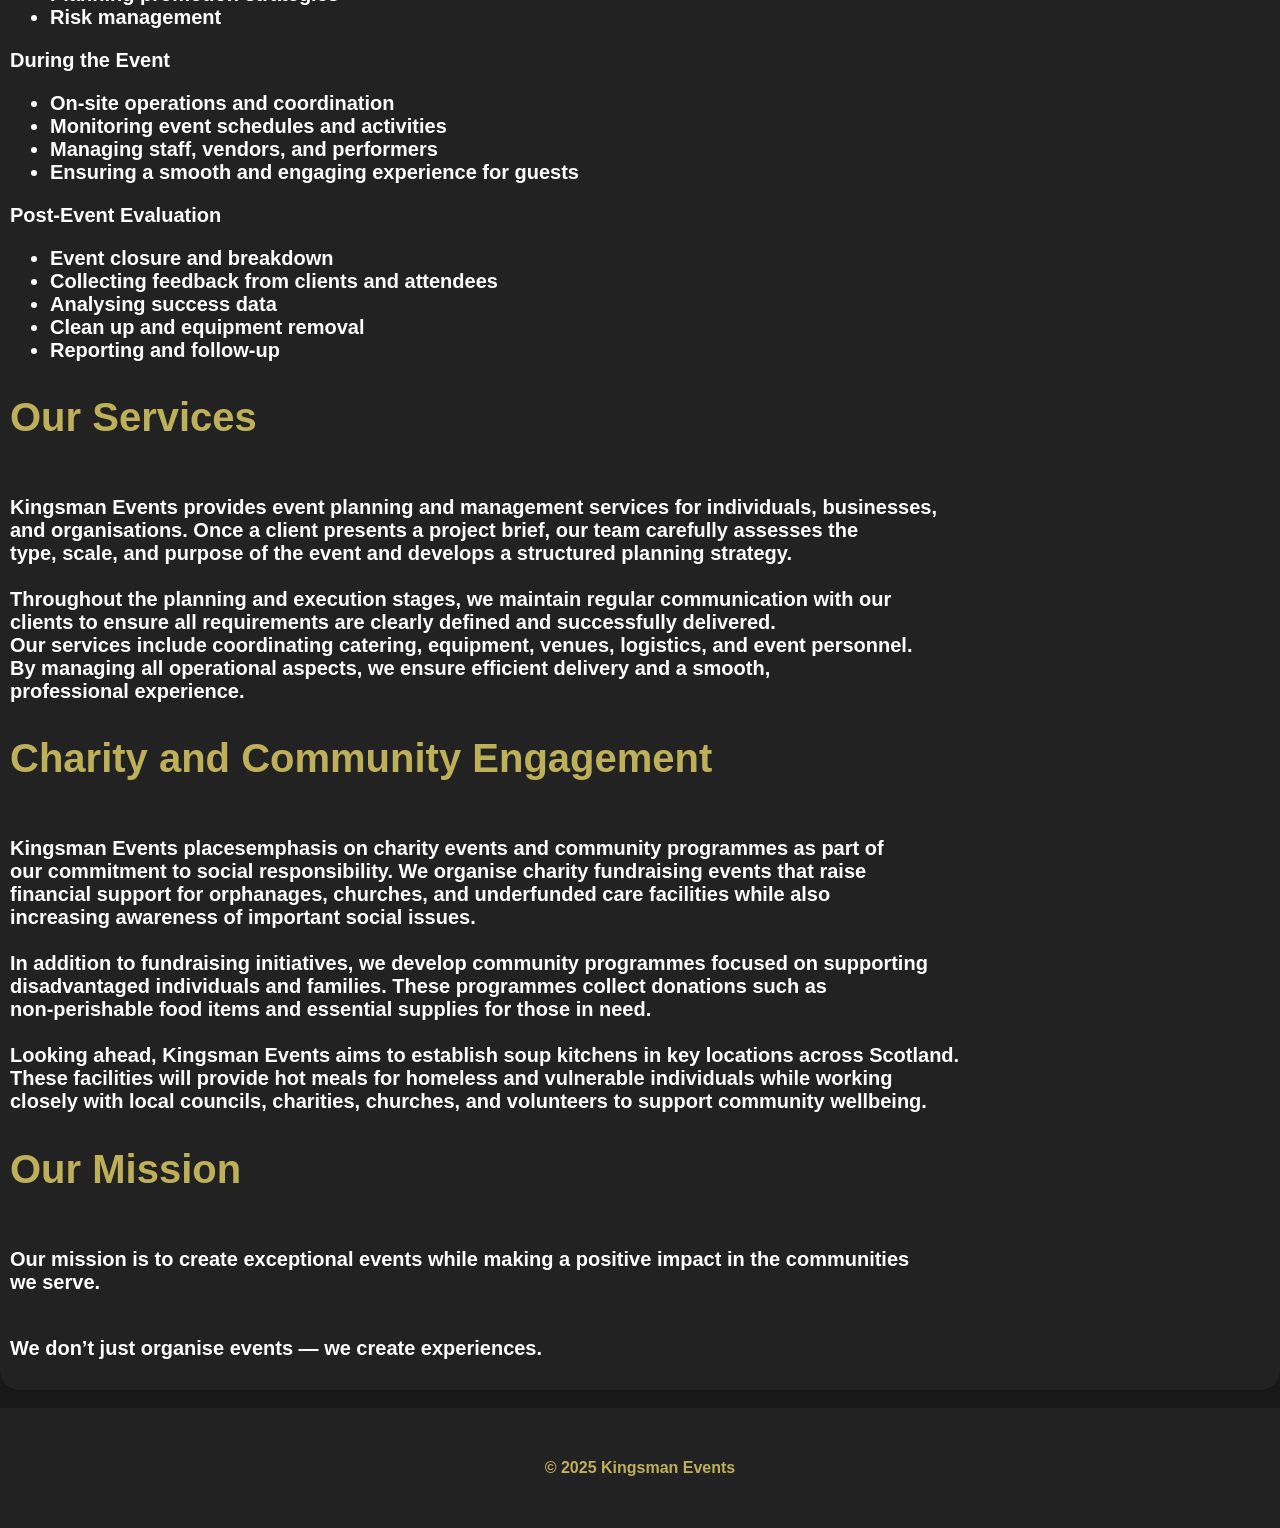
==== commit 65ef77ee: "h" ====
--- a/about.html
+++ b/about.html
@@ -57,7 +57,7 @@
     <br>Ralu D Mebuge – Chief Executive Officer (CEO)
     <br>
     <br>Responsible for the overall vision and direction of Kingsman Events, ensuring the company delivers
-    <br>exceptional event experiences and buildsrelationships with clients and partners.
+    <br>exceptional event experiences.
       <br>
     <br>Chimdiuton Uchegbue – Chief Operating Officer (COO)
     <br>
